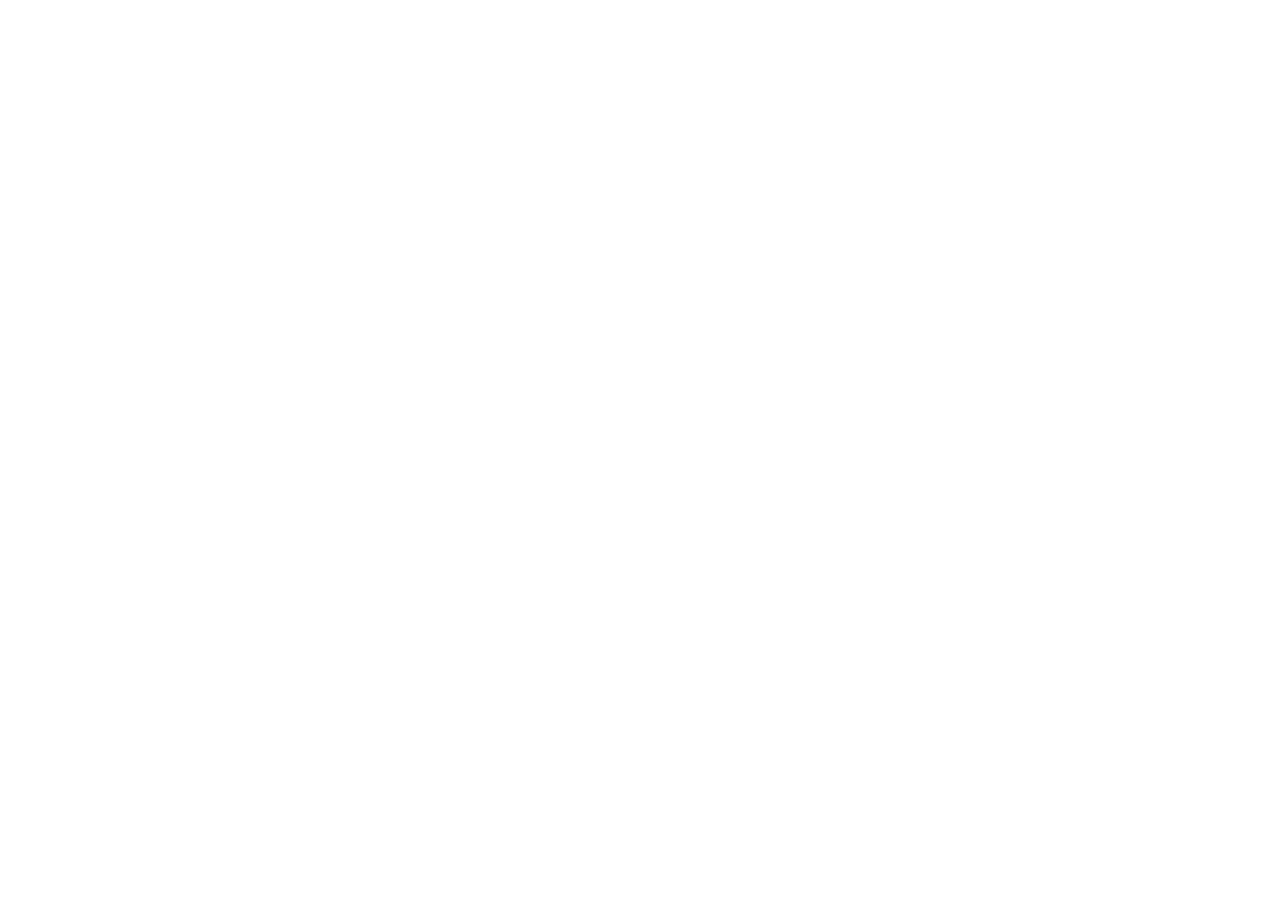
==== src/index.html @ c50c1d03 "Initial commit" ====
<!DOCTYPE html>
<html lang="en">
  <head>
    <meta charset="UTF-8" />
    <link rel="icon" type="image/svg+xml" href="/favicon.svg" />
    <meta name="viewport" content="width=device-width, initial-scale=1.0" />
    <title>Vanilla App Template</title>
    <link rel="stylesheet" href="./css/styles.css" />
  </head>
  <body>
    <load src="./partials/header.html" icon-path="img/sprite.svg#logo" />

    <main>
      <!-- Loads the specified .html file -->
      <load src="./partials/vite-promo.html" />
      <load src="./partials/badges.html" />
    </main>

    <load src="./partials/footer.html" />

    <script type="module" src="main.js"></script>
  </body>
</html>
---- src/css/styles.css ----
/**
  |============================
  | include css partials with
  | default @import url()
  |============================
*/
/* Common styles */
@import url('./reset.css');
@import url('./base.css');
@import url('./container.css');
@import url('./animations.css');

/* Sections style */
@import url('./header.css');
@import url('./vite-promo.css');
@import url('./badges.css');
@import url('./back-link.css');
@import url('./footer.css');
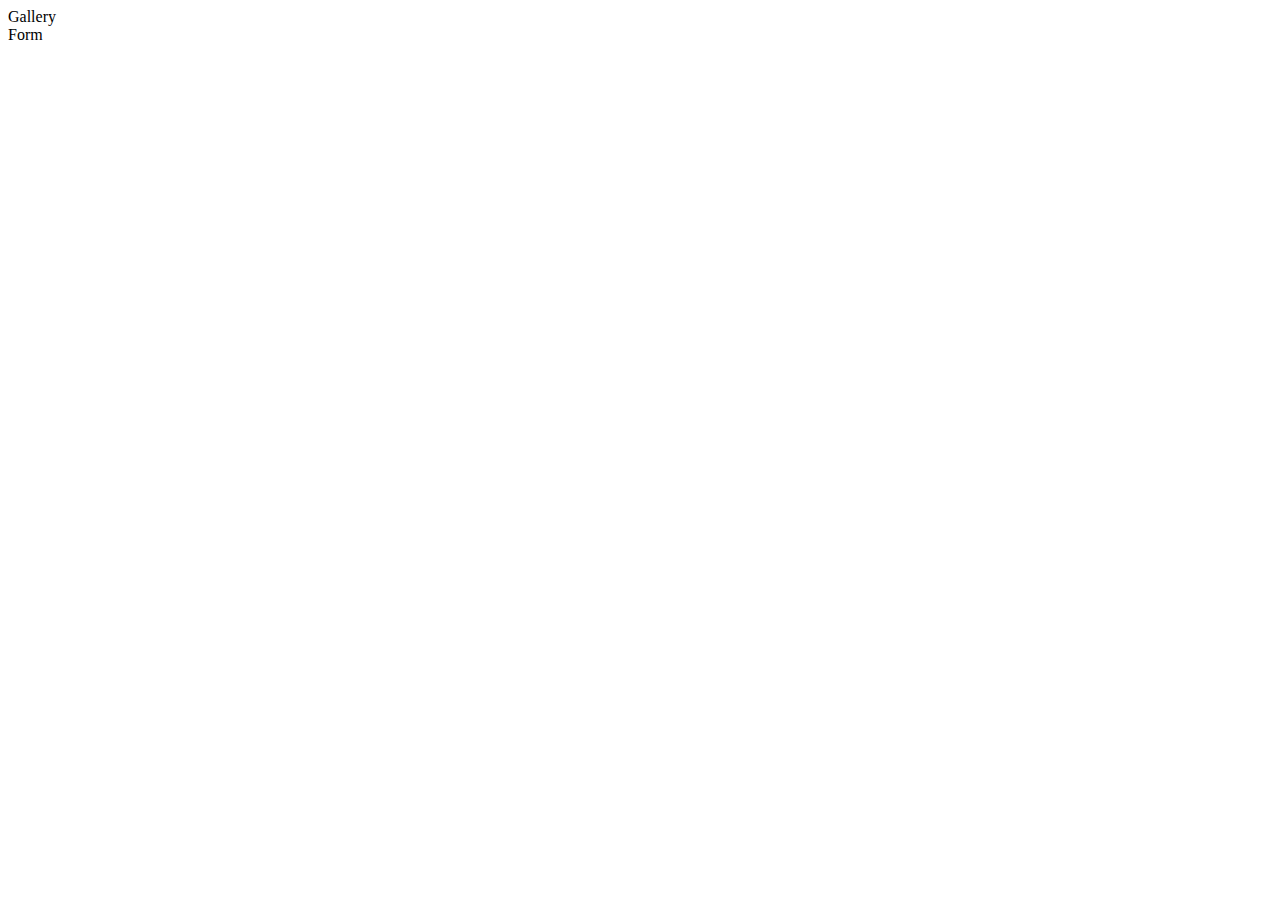
==== commit 048119c9: "init" ====
--- a/src/index.html
+++ b/src/index.html
@@ -8,15 +8,12 @@
     <link rel="stylesheet" href="./css/styles.css" />
   </head>
   <body>
-    <load src="./partials/header.html" icon-path="img/sprite.svg#logo" />
-
-    <main>
-      <!-- Loads the specified .html file -->
-      <load src="./partials/vite-promo.html" />
-      <load src="./partials/badges.html" />
-    </main>
-
-    <load src="./partials/footer.html" />
+    <nav>
+      <ul>
+        <li><a href="./1-gallery.html">Gallery</a></li>
+        <li><a href="./2-form.html">Form</a></li>
+      </ul>
+    </nav>
 
     <script type="module" src="main.js"></script>
   </body>
--- a/src/css/styles.css
+++ b/src/css/styles.css
@@ -5,14 +5,6 @@
   |============================
 */
 /* Common styles */
+@import url('./form.css');
+@import url('./gallery.css');
 @import url('./reset.css');
-@import url('./base.css');
-@import url('./container.css');
-@import url('./animations.css');
-
-/* Sections style */
-@import url('./header.css');
-@import url('./vite-promo.css');
-@import url('./badges.css');
-@import url('./back-link.css');
-@import url('./footer.css');
